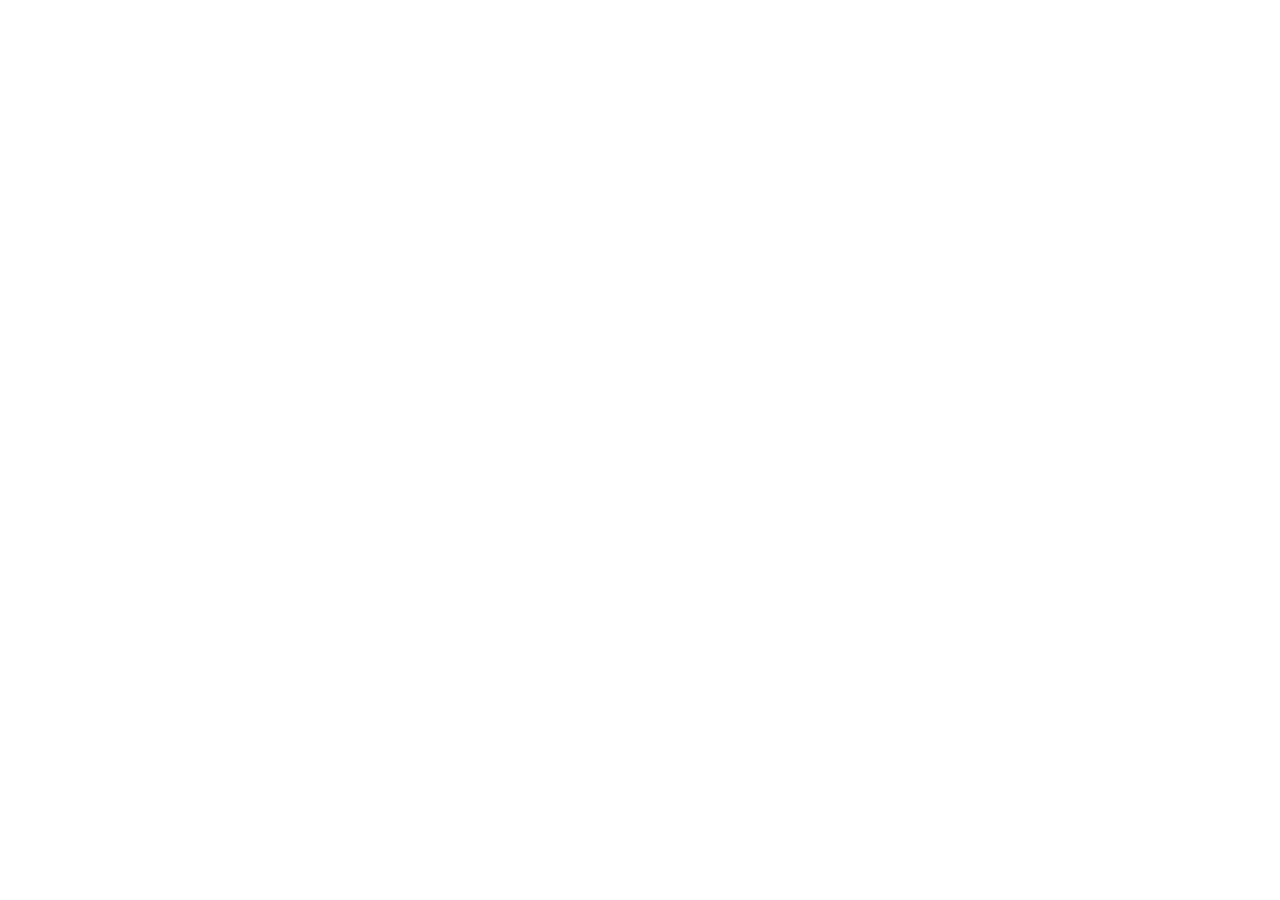
==== templates/index.html @ 35595fee "Create index.html" ====
<!DOCTYPE html>
<html>
<head>
    <meta charset="UTF-8">
    <title>Mini App Feed</title>
    <link rel="stylesheet" href="/static/style.css">
    <script src="/static/app.js" defer></script>
</head>
<body>
    <div id="feed"></div>
</body>
</html>
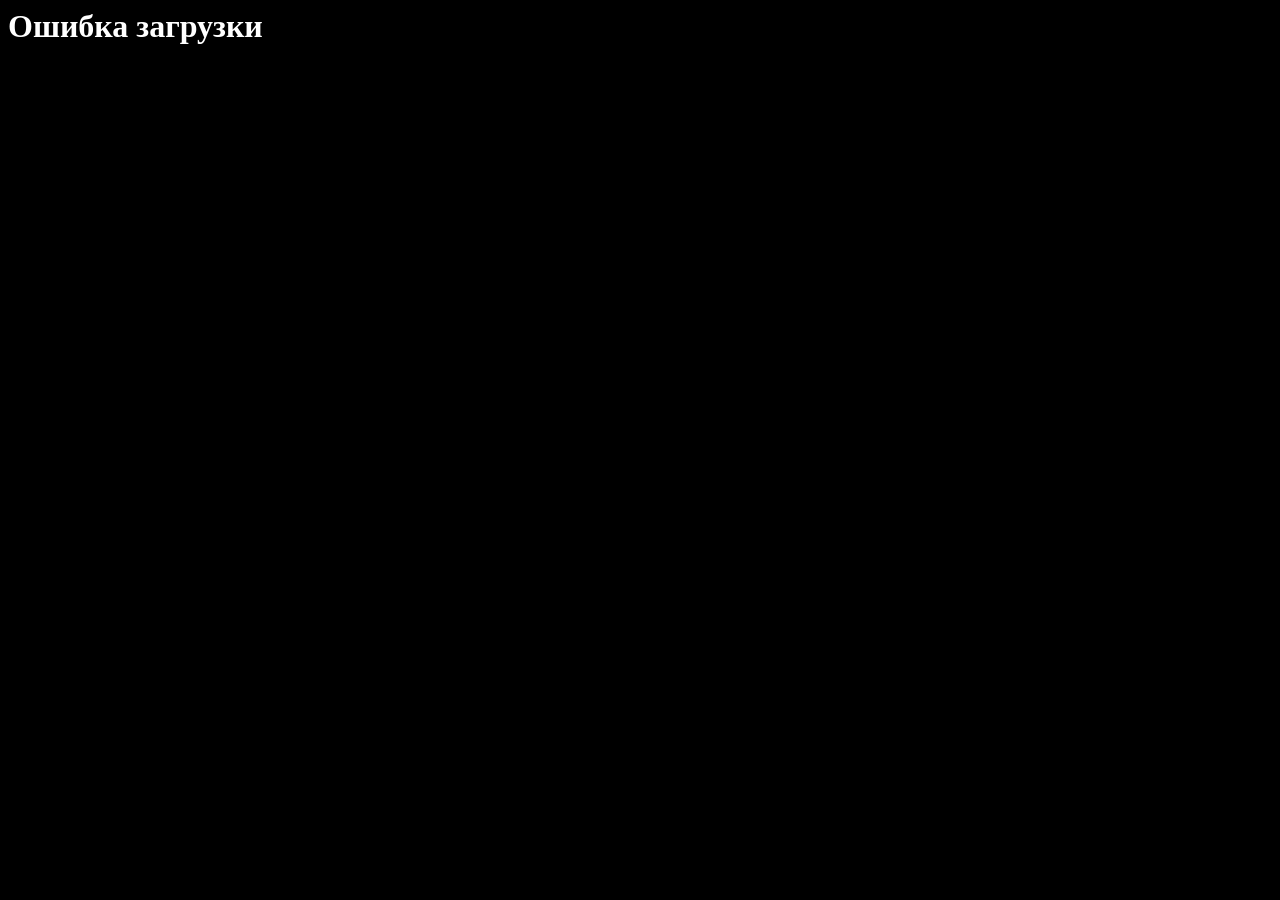
==== commit 1a15756c: "Update index.html" ====
--- a/templates/index.html
+++ b/templates/index.html
@@ -1,12 +1,22 @@
-<!DOCTYPE html>
-<html>
-<head>
-    <meta charset="UTF-8">
-    <title>Mini App Feed</title>
-    <link rel="stylesheet" href="/static/style.css">
-    <script src="/static/app.js" defer></script>
-</head>
-<body>
+<body style="background:black; color:white;">
     <div id="feed"></div>
+
+    <script>
+        fetch("/api/feed")
+            .then(r => r.json())
+            .then(items => {
+                const feed = document.getElementById("feed");
+                feed.innerHTML = items.map(item => `
+                    <div style="padding:20px; border-bottom:1px solid #333;">
+                        <img src="${item.image}" width="120">
+                        <h3>${item.title}</h3>
+                        <p>${item.price} ₽</p>
+                    </div>
+                `).join("");
+            })
+            .catch(err => {
+                document.body.innerHTML = "<h1>Ошибка загрузки</h1>";
+                console.error(err);
+            });
+    </script>
 </body>
-</html>
